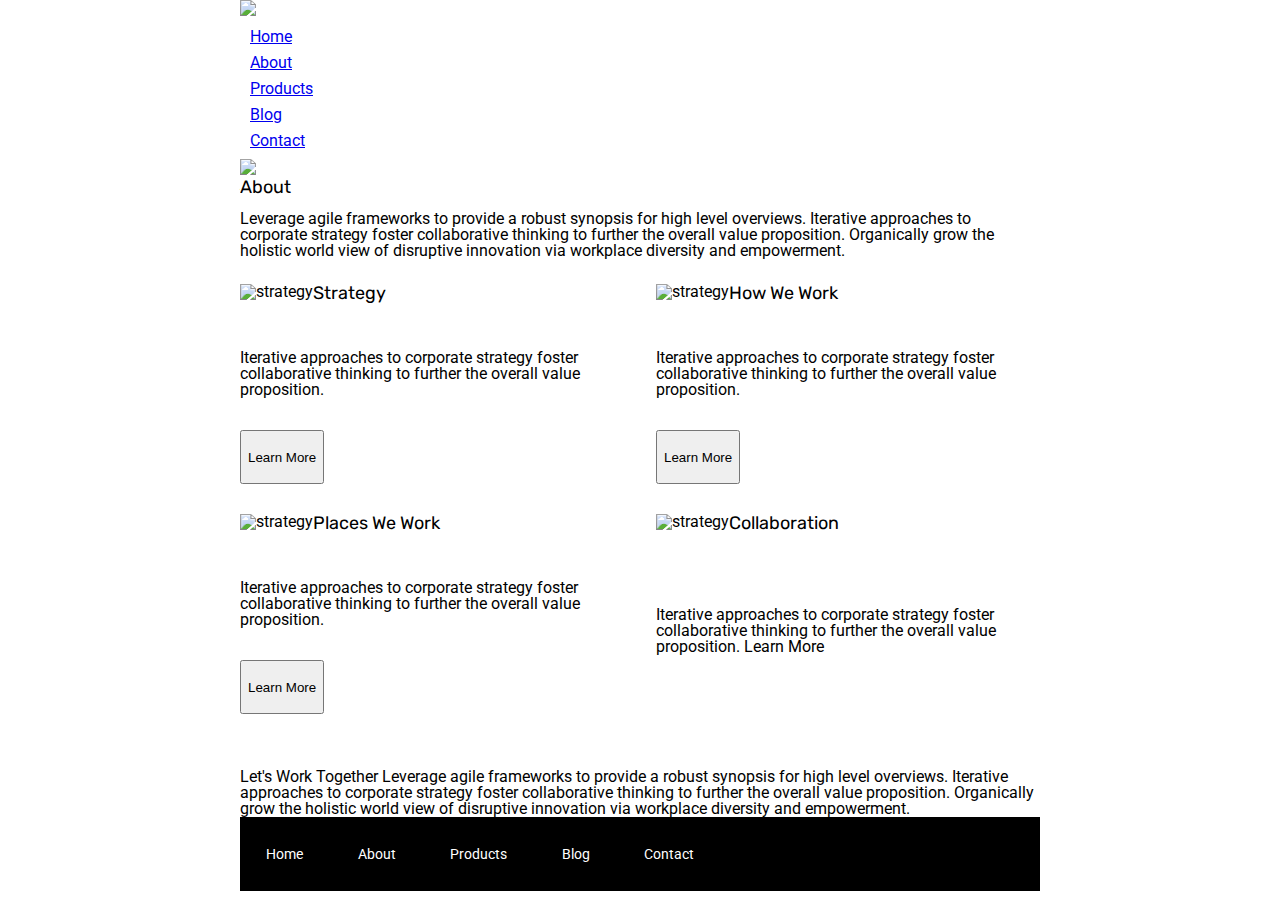
==== about.html @ 5e4c13a7 "MVP" ====
<!doctype html>

<html lang="en">
<head>
  <meta charset="utf-8">

  <title>Sprint Challenge - About</title>

  <link href="https://fonts.googleapis.com/css?family=Roboto|Rubik" rel="stylesheet">
  <link rel="stylesheet" href="css/index.css">

</head>

<body>
    <div class="container about-page">
        <nav>
            <img class = "logo" src="img/lambda-black.png">

            <a href ="#">Home</a>
            <a href ="about.html">About</a>
            <a href ="#">Products</a>
            <a href ="#">Blog</a>
            <a href ="#">Contact</a>            

        </nav>

    <div class="container2">    
    <img src="img/jumbo-about.png">
    
    <div class="header">
    <h2>About</h2>

    Leverage agile frameworks to provide a robust synopsis for high level overviews. Iterative approaches to corporate strategy foster collaborative thinking to further the overall value proposition. Organically grow the holistic world view of disruptive innovation via workplace diversity and empowerment.
    </div>
    </div>

    <section class="main-content">
    <div class="B1">
    <img src="img/about-plan.png" alt="strategy">
       
      
    <h3>Strategy</h3>
    
    Iterative approaches to corporate strategy foster collaborative thinking to further the overall value proposition.

    <button type="button">Learn More</button>
    </div>

    <div class="B1">
    <img src="img/about-working.png" alt="strategy">
    
    <h3>How We Work</h3>
    
    Iterative approaches to corporate strategy foster collaborative thinking to further the overall value proposition.

    <button type="button">Learn More</button>
    </div>

    <div class="B1">
    <img src="img/about-office.png" alt="strategy">
    
    <h3>Places We Work</h3>

    Iterative approaches to corporate strategy foster collaborative thinking to further the overall value proposition.

    <button type="button">Learn More</button>
    </div>

    <div class="B1">
    <img src="img/about-meeting.png" alt="strategy">
    
    <h3>Collaboration</h3>
    
    Iterative approaches to corporate strategy foster collaborative thinking to further the overall value proposition.

    Learn More
    </div>
  </section>

    Let's Work Together

    Leverage agile frameworks to provide a robust synopsis for high level overviews. Iterative approaches to corporate strategy foster collaborative thinking to further the overall value proposition. Organically grow the holistic world view of disruptive innovation via workplace diversity and empowerment.
        
      <footer>
        <nav>
          <a href="index.html">Home</a>
          <a href="#">About</a>
          <a href="#">Products</a>
          <a href="#">Blog</a>
          <a href="#">Contact</a>
        </nav>
      </footer>
    </div><!-- container -->        
</body>
</html>
---- css/index.css ----
/* http://meyerweb.com/eric/tools/css/reset/ 
   v2.0 | 20110126
   License: none (public domain)
*/

html, body, div, span, applet, object, iframe,
h1, h2, h3, h4, h5, h6, p, blockquote, pre,
a, abbr, acronym, address, big, cite, code,
del, dfn, em, img, ins, kbd, q, s, samp,
small, strike, strong, sub, sup, tt, var,
b, u, i, center,
dl, dt, dd, ol, ul, li,
fieldset, form, label, legend,
table, caption, tbody, tfoot, thead, tr, th, td,
article, aside, canvas, details, embed, 
figure, figcaption, footer, header, hgroup, 
menu, nav, output, ruby, section, summary,
time, mark, audio, video {
	margin: 0;
	padding: 0;
	border: 0;
	font-size: 100%;
	font: inherit;
	vertical-align: baseline;
}
/* HTML5 display-role reset for older browsers */
article, aside, details, figcaption, figure, 
footer, header, hgroup, menu, nav, section {
	display: block;
}
body {
	line-height: 1;
}
ol, ul {
	list-style: none;
}
blockquote, q {
	quotes: none;
}
blockquote:before, blockquote:after,
q:before, q:after {
	content: '';
	content: none;
}
table {
	border-collapse: collapse;
	border-spacing: 0;
}

* {
    box-sizing: border-box;
}

html, body {
    height: 100%;
    font-family: 'Roboto', sans-serif;
}

h1, h2, h3, h4, h5 {
    font-size: 18px;
    margin-bottom: 15px;
    font-family: 'Rubik', sans-serif;
}

p {
    line-height: 1.4;
}

.container {
    width: 800px;
    margin: 0 auto;
}

nav a {
    margin: 10px;
    display: flex;
    flex-direction: row;

}

.top-content {
    display: flex;
    flex-wrap: wrap;
    justify-content: space-evenly;
    margin-bottom: 20px;
    border-bottom: 1px dashed black;
}

.top-content .text-container {
    width: 48%;
    padding: 0 1%;
    padding-bottom: 20px;  
}

.middle-content {
    margin-bottom: 20px;
    border-bottom: 1px dashed black;
}

.middle-content h2 {
    padding: 0 2%;
    margin-bottom: 0;
}

.middle-content .boxes {
    display: flex;
    flex-wrap: wrap;
    justify-content: space-evenly;
}

.middle-content .boxes .box {
    width: 12.5%;
    height: 100px;
    background: black;
    margin: 20px 2.5%;
    color: white;
    display: flex;
    align-items: center;
    justify-content: center;
}

.bottom-content {
    display: flex;
    margin: 0 2% 20px;
    justify-content: space-around;
}

.bottom-content .text-container {
    padding-right: 4%;
}

.bottom-content .text-container:last-child {
    padding-right: 0;
}

footer {
    width: 100%;
    background: black;
}

footer nav {
    width: 60%;
    display: flex;
    justify-content: space-between;
    align-items: center;
    padding: 20px 2%;
    font-size: 14px;
}

footer nav a {
    color: white;
    text-decoration: none;
}

.teal {
    color: teal;
}

.main-content {
    margin: 25px 0;
    display: flex;
    flex-flow: row wrap;
    justify-content: space-between;
    width: 100%;
}

.main-content div {
    width: 48%;
    height: 200px;
    margin-bottom: 30px;
    display: flex;
    flex-wrap: wrap;
}

.B1 {
    display: flex;
    width: 45%;
    flex-direction: row;
    flex-wrap: wrap;
}
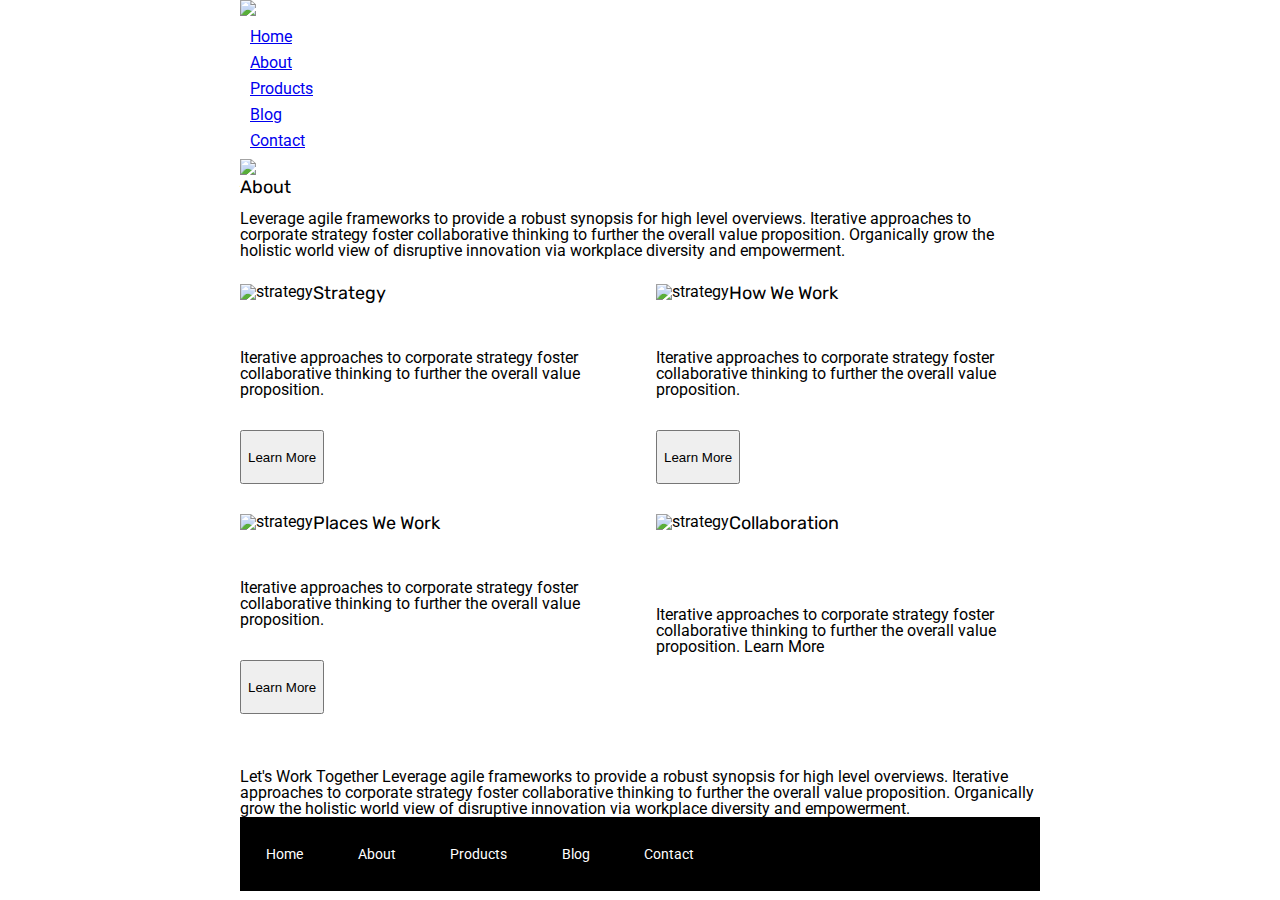
==== commit 2fb42de0: "MVP" ====
--- a/about.html
+++ b/about.html
@@ -16,8 +16,8 @@
         <nav>
             <img class = "logo" src="img/lambda-black.png">
 
-            <a href ="#">Home</a>
-            <a href ="about.html">About</a>
+            <a href ="index.html">Home</a>
+            <a href ="#">About</a>
             <a href ="#">Products</a>
             <a href ="#">Blog</a>
             <a href ="#">Contact</a>            
--- a/css/index.css
+++ b/css/index.css
@@ -119,6 +119,46 @@
     justify-content: center;
 }
 
+.middle-content .boxes .box.teal {
+    background: teal !important;
+}
+
+.middle-content .boxes .box.gold {
+    background: gold !important;
+}
+
+.middle-content .boxes .box.cadetblue {
+    background: cadetblue !important;
+}
+
+.middle-content .boxes .box.coral {
+    background: coral !important;
+}
+
+.middle-content .boxes .box.crimson {
+    background: crimson !important;
+}
+
+.middle-content .boxes .box.forestgreen {
+    background: forestgreen !important;
+}
+
+.middle-content .boxes .box.darkorchild {
+    background: darkorchid !important;
+}
+
+.middle-content .boxes .box.hotpink {
+    background: hotpink !important;
+}
+
+.middle-content .boxes .box.indigo {
+    background: indigo !important;
+}
+
+.middle-content .boxes .box.dodgerblue {
+    background: dodgerblue !important;
+}
+
 .bottom-content {
     display: flex;
     margin: 0 2% 20px;
@@ -152,10 +192,6 @@
     text-decoration: none;
 }
 
-.teal {
-    color: teal;
-}
-
 .main-content {
     margin: 25px 0;
     display: flex;
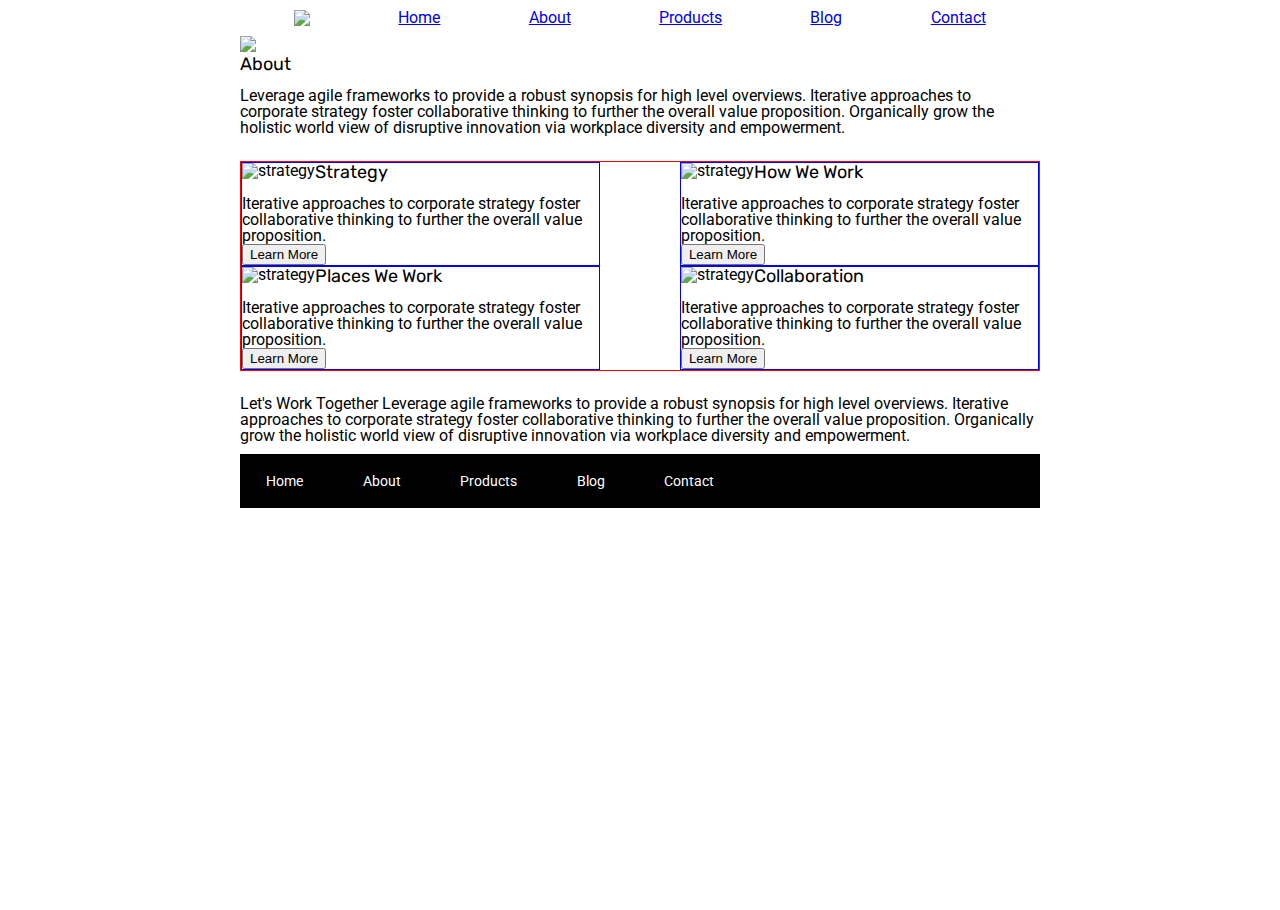
==== commit b64c1c7d: "MVP" ====
--- a/about.html
+++ b/about.html
@@ -35,6 +35,7 @@
     </div>
 
     <section class="main-content">
+    
     <div class="B1">
     <img src="img/about-plan.png" alt="strategy">
        
@@ -65,7 +66,7 @@
 
     <button type="button">Learn More</button>
     </div>
-
+    
     <div class="B1">
     <img src="img/about-meeting.png" alt="strategy">
     
@@ -73,7 +74,7 @@
     
     Iterative approaches to corporate strategy foster collaborative thinking to further the overall value proposition.
 
-    Learn More
+   <button type="button">Learn More</button>
     </div>
   </section>
 
--- a/css/index.css
+++ b/css/index.css
@@ -71,10 +71,12 @@
     margin: 0 auto;
 }
 
-nav a {
+nav {
     margin: 10px;
     display: flex;
     flex-direction: row;
+    color: black;
+    justify-content: space-around;
 
 }
 
@@ -198,19 +200,15 @@
     flex-flow: row wrap;
     justify-content: space-between;
     width: 100%;
-}
-
-.main-content div {
-    width: 48%;
-    height: 200px;
-    margin-bottom: 30px;
-    display: flex;
-    flex-wrap: wrap;
-}
+    border: 1px solid red;
+}
+
+
 
 .B1 {
     display: flex;
     width: 45%;
     flex-direction: row;
     flex-wrap: wrap;
+    border: 1px solid blue;
 }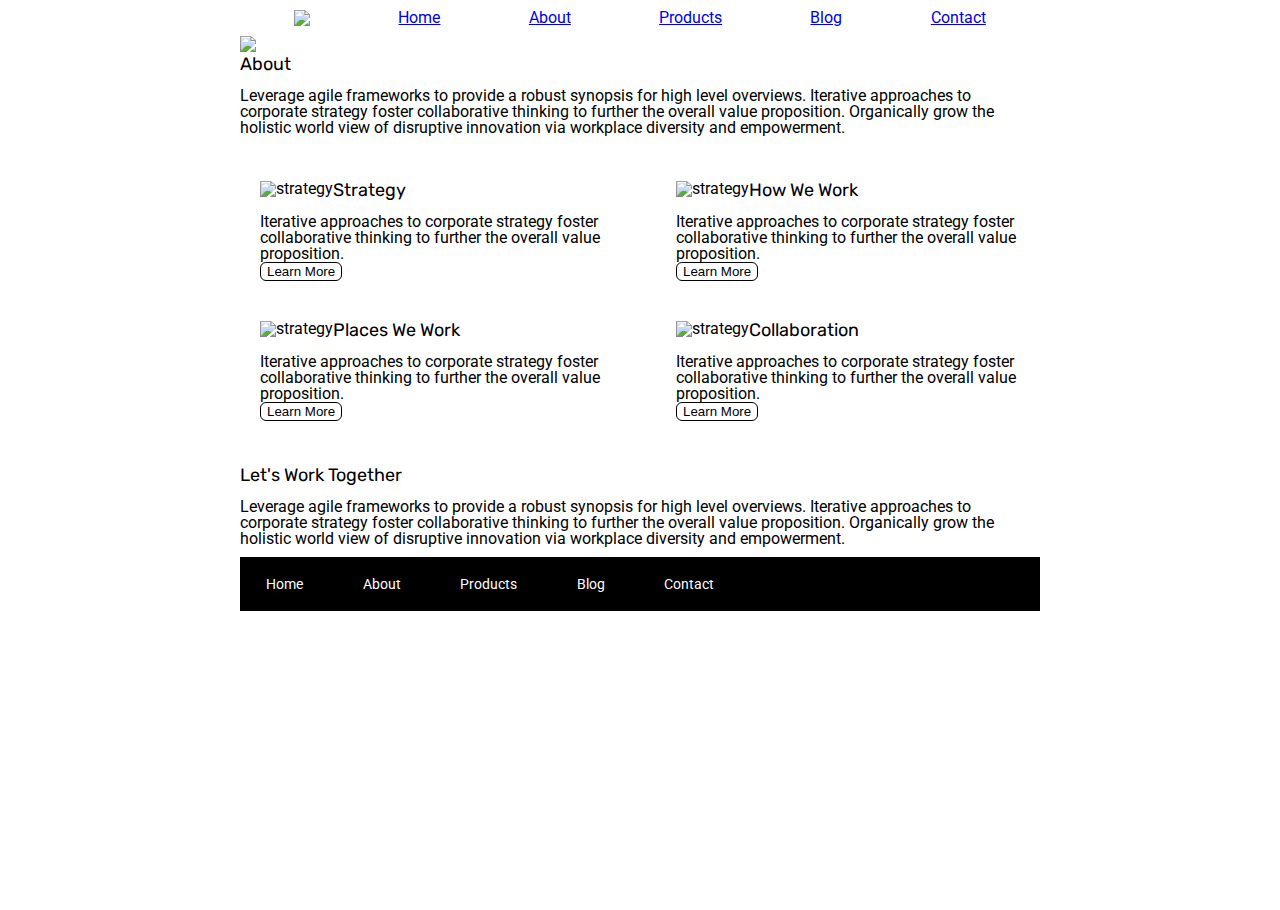
==== commit e202be9a: "MVP" ====
--- a/about.html
+++ b/about.html
@@ -78,7 +78,7 @@
     </div>
   </section>
 
-    Let's Work Together
+    <h3>Let's Work Together</h3>
 
     Leverage agile frameworks to provide a robust synopsis for high level overviews. Iterative approaches to corporate strategy foster collaborative thinking to further the overall value proposition. Organically grow the holistic world view of disruptive innovation via workplace diversity and empowerment.
         
--- a/css/index.css
+++ b/css/index.css
@@ -200,15 +200,18 @@
     flex-flow: row wrap;
     justify-content: space-between;
     width: 100%;
-    border: 1px solid red;
-}
-
-
+}
+
+button {
+    background: transparent;
+    border-radius: 6px;
+    border: 1px solid black;
+}
 
 .B1 {
     display: flex;
-    width: 45%;
+    width: 48%;
     flex-direction: row;
     flex-wrap: wrap;
-    border: 1px solid blue;
+    padding: 20px;
 }